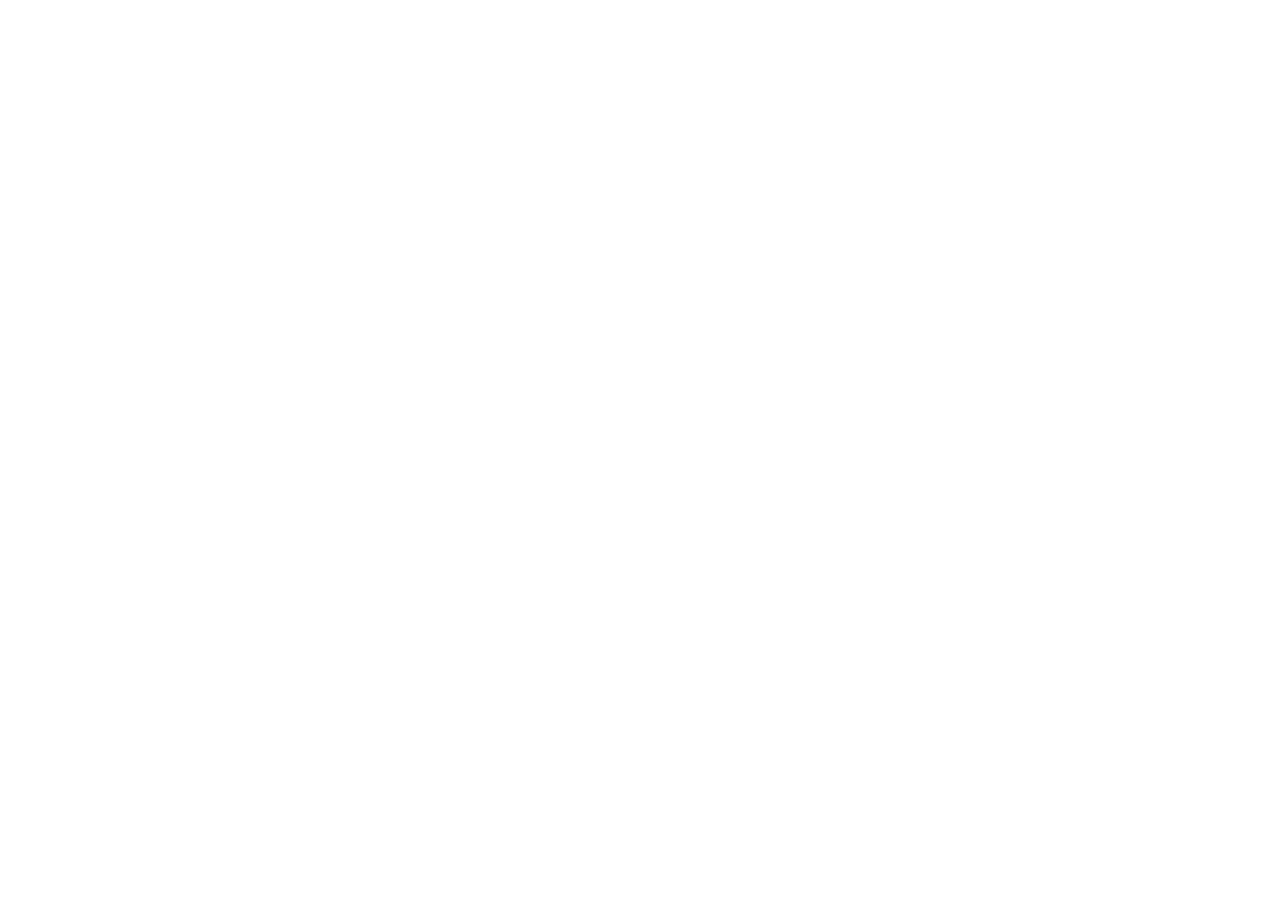
==== index.html @ 4322a26b "Creacion de index.html" ====
<!DOCTYPE html>
<html lang="es">
<head>
    <meta charset="UTF-8">
    <meta name="viewport" content="width=device-width, initial-scale=1.0">
    <title>Panda Kawaii Store</title>
</head>
<body>
    
</body>
</html>
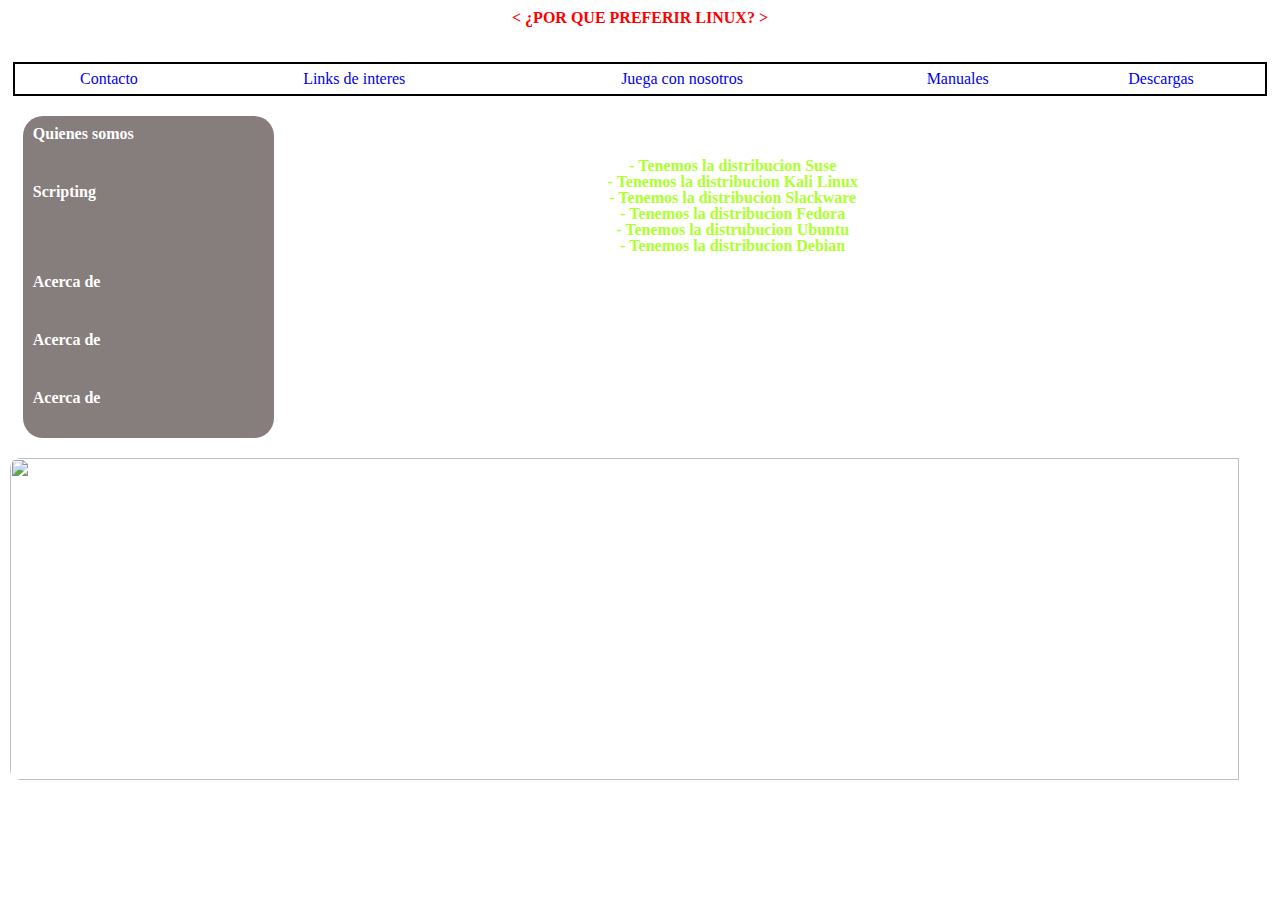
==== commit 638d91ac: "SitioWeb_Codigo HTML y CSS" ====
--- a/index.html
+++ b/index.html
@@ -1,11 +1,71 @@
 <!DOCTYPE html>
-<html lang="es">
-<head>
-    <meta charset="UTF-8">
-    <meta name="viewport" content="width=device-width, initial-scale=1.0">
-    <title>Panda Kawaii Store</title>
-</head>
-<body>
+<html>
+            <link rel="stylesheet" href="reset.css">
+            <link rel="stylesheet" href="style.css">
+
+
+    <head>
+        <div class="cabecera">
+            <title>Acerca de Linux</title>
+            <h5 class="tituloppal">&lt; ¿POR QUE PREFERIR LINUX? &gt;</h5><br>
+        </div>
+    </head>
+    <body>
+        <main>
+            <section class="linksppales">
+                <div>
+                    <table class="menuppal">
+                        <tr>
+                            <th class="linkmenuppal"><a href="contacto.html">Contacto</a></th>
+                            <th class="linkmenuppal"><a href="linksdeinteres.html">Links de interes</a></th>
+                            <th class="linkmenuppal"><a href="juega.html">Juega con nosotros</a></th>
+                            <th class="linkmenuppal"><a href="manuales.html">Manuales</a></th>
+                            <th class="linkmenuppal"><a href="descargas.html">Descargas</a></th>
+                        </tr>   
+                    </table>
+                </div>
+            </section>
+            
+
+            <section>
+                <div class="cuerpocentral">
+                    <table class="menuizq">
+                        <tr>
+                            <th>Quienes somos</th>
+                        </tr>
+                        <tr>
+                            <th>Scripting</th>
+                            </tr>
+                        <tr>
+                            <th></th>
+                        </tr>
+                        <tr>
+                            <th>Acerca de</th>
+                        </tr>
+                        <tr>
+                            <th>Acerca de</th>
+                        </tr>
+                        <tr>
+                            <th>Acerca de</th>
+                        </tr>
+                    </table>
+                    <p>Dentro de las distribuciones mas populares encontramos las siguientes:</p><br>
+                    <ul>
+                        <li>- Tenemos la distribucion Suse <a href="https://www.suse.com/es-es/" target="_blank">Pincha aqui</a></li>
+                        <li>- Tenemos la distribucion Kali Linux <a href="https://www.kali.org/" target="_blank">Pincha aqui</a></li>
+                        <li>- Tenemos la distribucion Slackware <a href="http://www.slackware.com/" target="_blank">Pincha aqui</a></li>
+                        <li>- Tenemos la distribucion Fedora <a href="https://fedoraproject.org/es/" target="_blank">Pincha aqui</a></li>
+                        <li>- Tenemos la distrubucion Ubuntu <a href="https://ubuntu.com/download" target="_blank">Pincha aqui</a></li>
+                        <li>- Tenemos la distribucion Debian <a href="https://www.debian.org/index.es.html" target="_blank">Pincha aqui</a></li>
+                    </ul>
+                </div>
+            </section> 
     
-</body>
+        </main>
+    </body>
+
+    <footer>
+        <img src="imagenes/footerimg.jpg">
+    </footer>
+
 </html>--- a/style.css
+++ b/style.css
@@ -0,0 +1,105 @@
+
+/*style del Index*/
+
+
+/*Color del body*/
+
+/*Titulo principal*/
+.cabecera .tituloppal {
+    font-family: 'Lucida Sans';
+    font-weight: 600;
+    color: red;
+    text-align: center;
+    padding: 10px;
+}
+
+/*links, decoracion y efectos de cabecera principal*/
+.menuppal {
+    margin: 10px;
+    width: 98%;
+    margin-left: auto;
+    margin-right: auto;
+    border: solid 2px;
+    border-color: black;
+    border-radius: 20px;
+}
+
+.linkmenuppal a {
+    text-decoration: none;
+    font-family: 'Lucida Sans'
+}
+
+a:hover {
+    color: red;
+    font-weight: bold;
+    transition: 200ms;
+}
+
+.linkmenuppal {
+    padding: 7px;
+}
+
+/*links, decoracion y efectos del menu izquierdo*/
+
+.cuerpocentral {
+    background-image: url(imagenes/fondocentro.jpg); border-radius: 20px;
+    width: 98%;
+    margin-left: auto;
+    margin-right: auto;
+    height: 342px;
+}
+
+.menuizq {
+    float: left;
+    width: 20%;
+    height: 322px;
+    margin: 10px;
+    background-color: rgb(105, 93, 93); opacity: 0.8;
+    border-radius: 20px;
+}
+
+.menuizq th {
+    text-align: left;
+    padding: 10px;
+    color: white;
+    font-weight: bold;
+    font-family: 'Lucida Sans';
+}
+
+li:hover {
+    color: red;
+}
+
+.cuerpocentral p {
+    color: white;
+    font-weight: bold;
+    font-family: 'Lucida Sans';
+    text-align: center;
+    padding: 10px;
+}
+
+.cuerpocentral a {
+    color: white;
+}
+
+.cuerpocentral a:hover {
+    color: red;
+}
+
+.cuerpocentral ul {
+    font-weight: bold;
+    font-family: 'Lucida Sans';
+    text-align: center;
+    color: greenyellow;
+}
+
+footer img {
+    height: 322px;
+    width: 98%;
+    padding: 10px 10px;
+    margin-left: auto;
+    margin-right: auto;
+    border-radius: 20px;
+}
+
+/*Style de versiones.html*/
